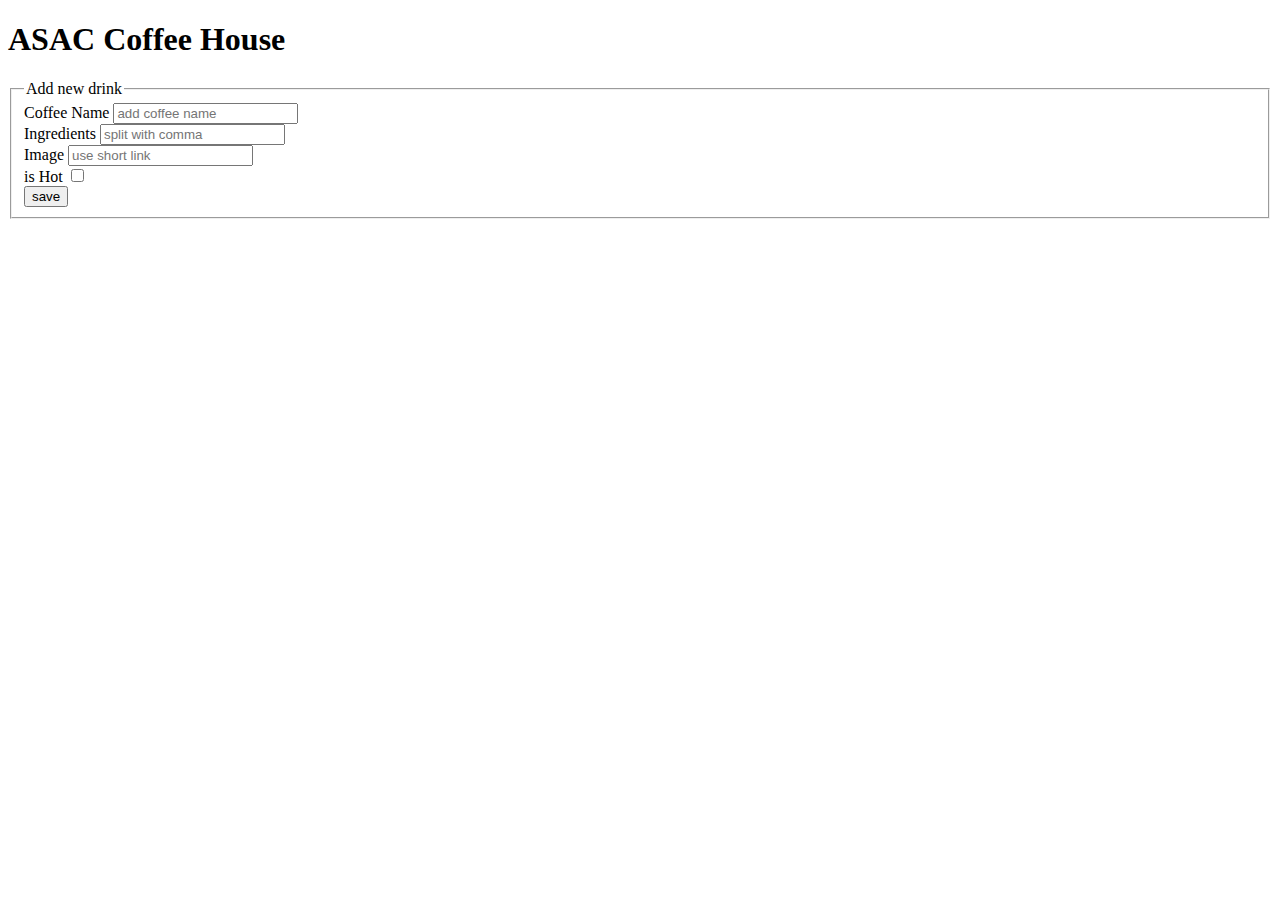
==== Class-11/demo/index.html @ 33846bdf "Class-11 demo" ====
<!DOCTYPE html>
<html lang="en">

<head>
    <meta charset="UTF-8">
    <meta http-equiv="X-UA-Compatible" content="IE=edge">
    <meta name="viewport" content="width=device-width, initial-scale=1.0">
    <title>Document</title>
</head>

<body>
    <header>
        <h1> ASAC Coffee House </h1>
    </header>
    <main>
        <section>

            <form id="drinkForm">
                <fieldset>
                    <legend>Add new drink</legend>
                    <div>
                        <label for="coffeName">Coffee Name</label>
                        <input type="text" id="coffeName" name="coffee" placeholder="add coffee name" />
                    </div>
                    <div>
                        <label for="ingredients">Ingredients</label>
                        <input type="text" name="ingredients" id="ingredients" placeholder="split with comma"/>
                    </div>
                    <div>
                        <label for="image">Image</label>
                        <input type="text" name="image" id="image" placeholder="use short link"/>
                    </div>
                    <div>
                        <label for="hot">is Hot</label>
                        <input type="checkbox" id="hot" name="hot" />
                    </div>
                    <button type="submit">save</button>
                </fieldset>
            </form>
        </section>
        <section id="drink">

        </section>
    </main>
    <footer>
    </footer>
    <script src="./app.js"></script>
</body>

</html>
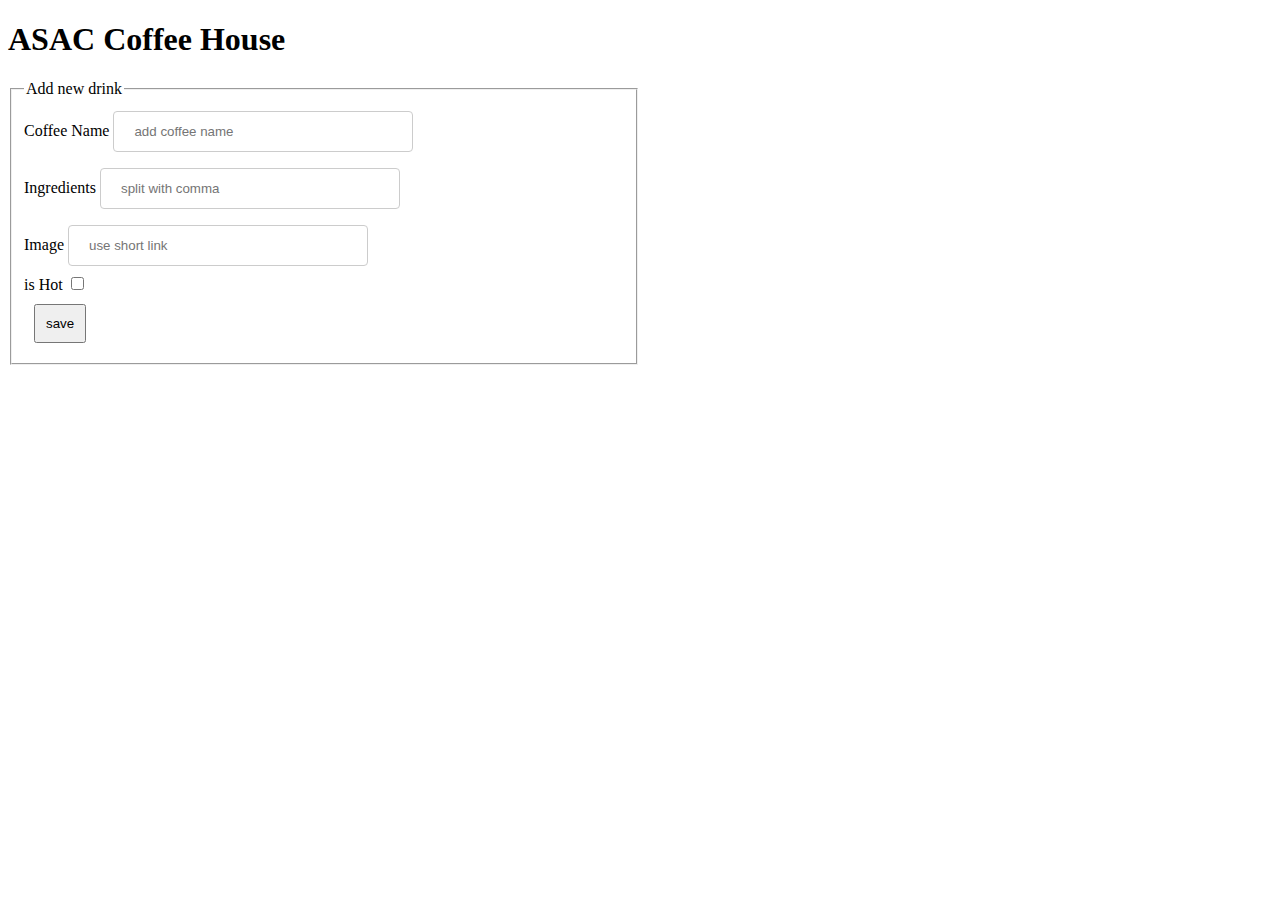
==== commit fefe5f7d: "add LS" ====
--- a/Class-11/demo/index.html
+++ b/Class-11/demo/index.html
@@ -5,7 +5,8 @@
     <meta charset="UTF-8">
     <meta http-equiv="X-UA-Compatible" content="IE=edge">
     <meta name="viewport" content="width=device-width, initial-scale=1.0">
-    <title>Document</title>
+    <link rel="stylesheet" href="./style/style.css">
+    <title>ASAC</title>
 </head>
 
 <body>
@@ -24,11 +25,11 @@
                     </div>
                     <div>
                         <label for="ingredients">Ingredients</label>
-                        <input type="text" name="ingredients" id="ingredients" placeholder="split with comma"/>
+                        <input type="text" name="ingredients" id="ingredients" placeholder="split with comma" />
                     </div>
                     <div>
                         <label for="image">Image</label>
-                        <input type="text" name="image" id="image" placeholder="use short link"/>
+                        <input type="text" name="image" id="image" placeholder="use short link" />
                     </div>
                     <div>
                         <label for="hot">is Hot</label>
@@ -38,7 +39,7 @@
                 </fieldset>
             </form>
         </section>
-        <section id="drink">
+        <section id="drinks">
 
         </section>
     </main>
--- a/Class-11/demo/style/style.css
+++ b/Class-11/demo/style/style.css
@@ -0,0 +1,43 @@
+.card {
+    box-shadow: 0 4px 8px 0 rgba(0, 0, 0, 0.2);
+    transition: 0.3s;
+    width: 20%;
+}
+
+.card:hover {
+    box-shadow: 0 8px 16px 0 rgba(0, 0, 0, 0.2);
+}
+
+.container {
+
+    padding: 20px;
+}
+
+form {
+    width: 50%;
+}
+
+button {
+    padding: 10px;
+    margin: 10px;
+}
+
+img {
+    width: 100%;
+}
+
+hr{
+    width: 200%;
+    margin: 10px;
+    
+}
+input[type=text]{
+    width: 50%;
+    padding: 12px 20px;
+    margin: 8px 0;
+    display: inline-block;
+    border: 1px solid #ccc;
+    border-radius: 4px;
+    box-sizing: border-box;
+}
+
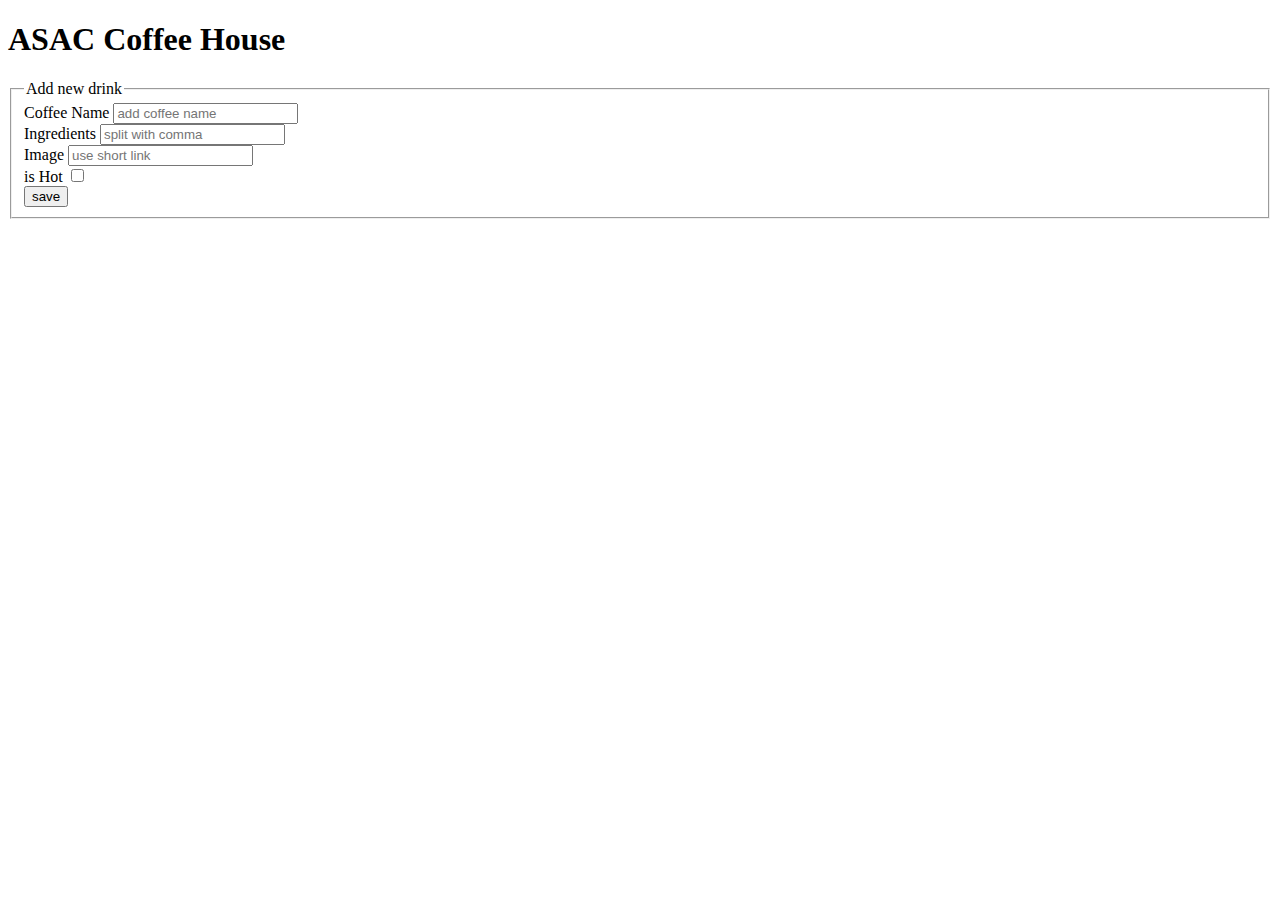
==== commit 9c3158ea: "fix" ====
--- a/Class-11/demo/index.html
+++ b/Class-11/demo/index.html
@@ -5,8 +5,7 @@
     <meta charset="UTF-8">
     <meta http-equiv="X-UA-Compatible" content="IE=edge">
     <meta name="viewport" content="width=device-width, initial-scale=1.0">
-    <link rel="stylesheet" href="./style/style.css">
-    <title>ASAC</title>
+    <title>Document</title>
 </head>
 
 <body>
@@ -25,11 +24,11 @@
                     </div>
                     <div>
                         <label for="ingredients">Ingredients</label>
-                        <input type="text" name="ingredients" id="ingredients" placeholder="split with comma" />
+                        <input type="text" name="ingredients" id="ingredients" placeholder="split with comma"/>
                     </div>
                     <div>
                         <label for="image">Image</label>
-                        <input type="text" name="image" id="image" placeholder="use short link" />
+                        <input type="text" name="image" id="image" placeholder="use short link"/>
                     </div>
                     <div>
                         <label for="hot">is Hot</label>
@@ -39,7 +38,7 @@
                 </fieldset>
             </form>
         </section>
-        <section id="drinks">
+        <section id="drink">
 
         </section>
     </main>
